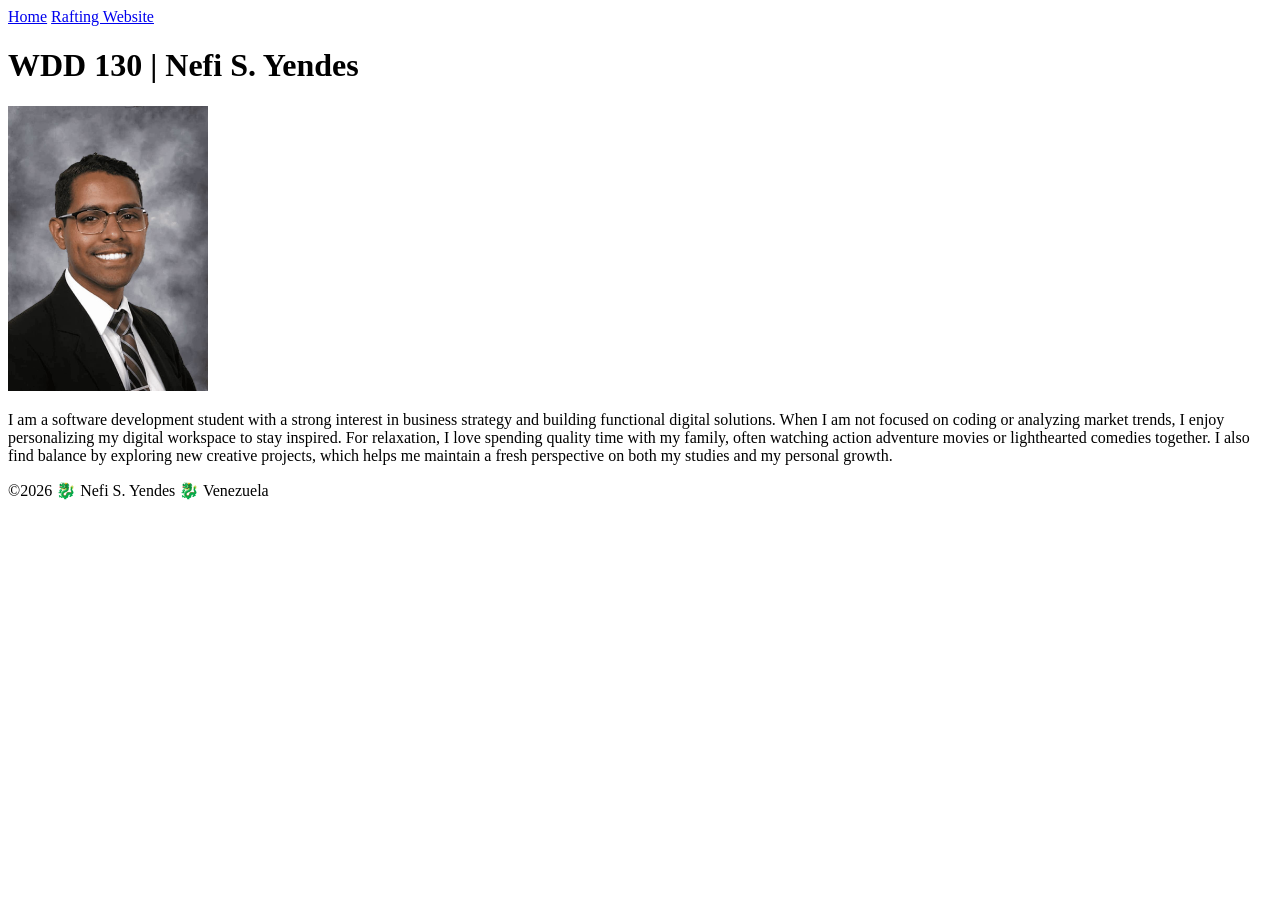
==== index.html @ 6afacacd "The CSS style file has been attached to the index.html Syles have been applied" ====
<!DOCTYPE html>
<html lang="en">

<head>
    <meta charset="UTF-8">
    <meta name="viewport" content="width=device-width, initial-scale=1.0">
    <title>WDD 130 | Nefi S. Yendes</title>
    <link rel="stylesheet" href="styles/styles.css">
</head>

<body>
    <header>
        <nav>
            <a href="#">Home</a>
            <a href="wwr/">Rafting Website</a>
        </nav>
    </header>
    <main>
        <h1>WDD 130 | Nefi S. Yendes</h1>
        <img src="images/profile.jpg" alt="Nefi S. Yendes" width="200">
        <p>I am a software development student with a strong interest in business strategy and
            building functional digital solutions. When I am not focused on coding or analyzing
            market trends, I enjoy personalizing my digital workspace to stay inspired. For
            relaxation, I love spending quality time with my family, often watching action adventure
            movies or lighthearted comedies together. I also find balance by exploring new creative
            projects, which helps me maintain a fresh perspective on both my studies and my personal
            growth. </p>
    </main>
    <footer>
        <p>&copy;2026 🐉 Nefi S. Yendes 🐉 Venezuela</p>
    </footer>
</body>

</html>
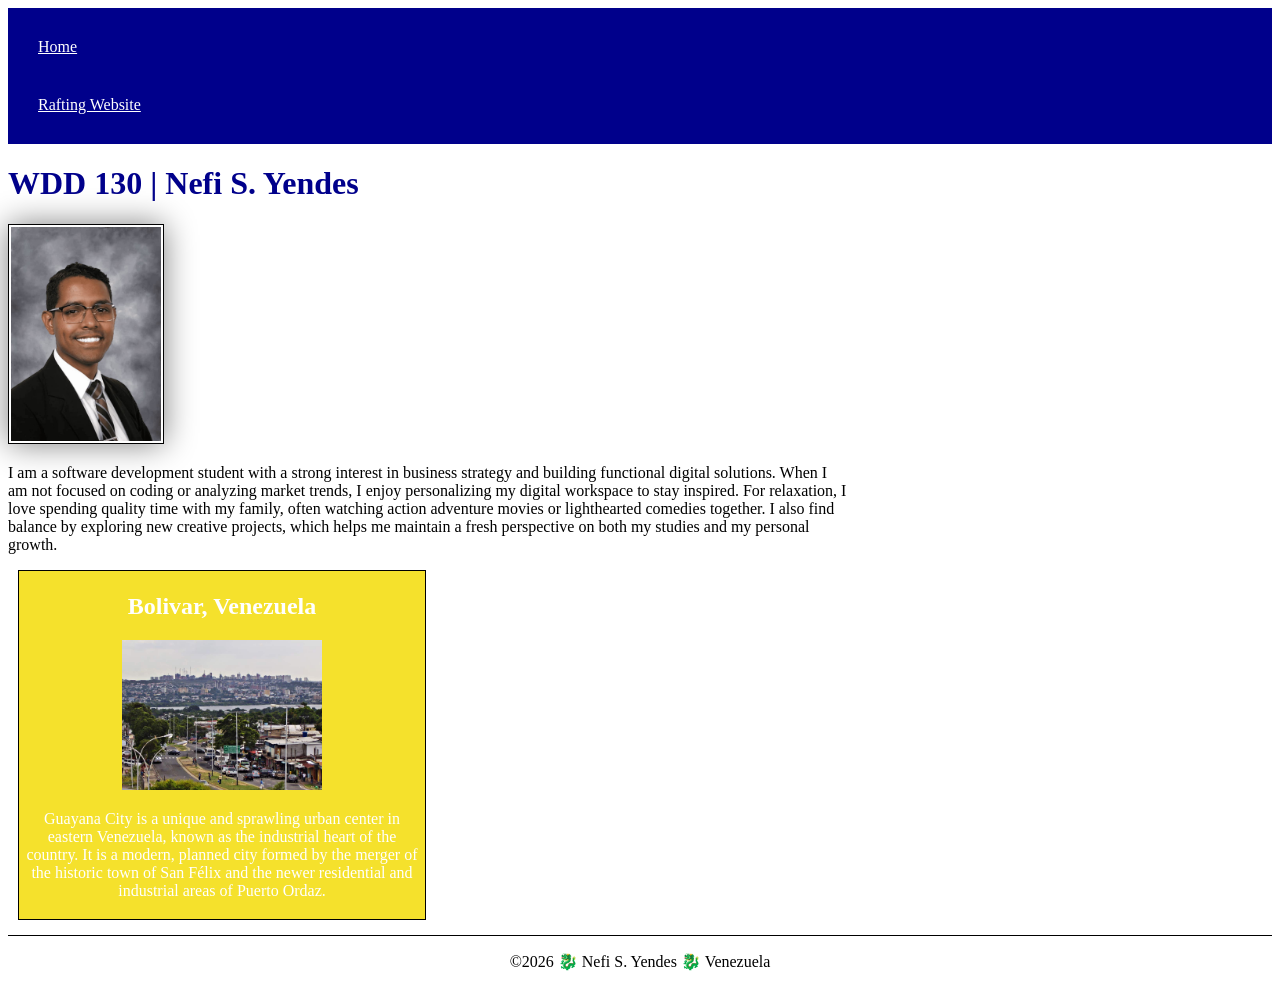
==== commit 6ad1413f: "State and country have been added to the index.html. I applied also some styles for those elements" ====
--- a/index.html
+++ b/index.html
@@ -4,6 +4,8 @@
 <head>
     <meta charset="UTF-8">
     <meta name="viewport" content="width=device-width, initial-scale=1.0">
+    <meta name="description" content="This is my Biography">
+    <meta name="author" content="Nefi S. Yendes">
     <title>WDD 130 | Nefi S. Yendes</title>
     <link rel="stylesheet" href="styles/styles.css">
 </head>
@@ -26,6 +28,15 @@
             projects, which helps me maintain a fresh perspective on both my studies and my personal
             growth. </p>
     </main>
+    <aside>
+        <h2>Bolivar, Venezuela</h2>
+        <img src="images/ciudad-guayana (1).jpg" alt="Guayana City">
+        <p>Guayana City is a unique and sprawling urban center in eastern Venezuela, known as
+            the industrial heart of the country. It is a modern, planned city formed by the merger
+            of the
+            historic town of San Félix and the newer residential and industrial areas of Puerto
+            Ordaz.</p>
+    </aside>
     <footer>
         <p>&copy;2026 🐉 Nefi S. Yendes 🐉 Venezuela</p>
     </footer>
--- a/styles/styles.css
+++ b/styles/styles.css
@@ -0,0 +1,51 @@
+nav {
+    background-color: darkblue;
+    padding: 10px;
+}
+
+nav a {
+    color: white;
+    display: block;
+    padding: 20px;
+}
+
+h1 {
+    color: darkblue;
+}
+
+main img {
+    width: 150px;
+    height: auto;
+    border: 1px solid black;
+    padding: 2px;
+    box-shadow: 0 0 30px gray;
+}
+
+p {
+    padding: 0;
+}
+
+main {
+    max-width: 840px;
+}
+
+aside {
+    width: 400px;
+    margin: 10px;
+    border: 1px solid black;
+    padding: 3px;
+    background-color: rgb(245, 225, 44);
+    color: white;
+    text-align: center;
+}
+
+aside img {
+    width: 200px;
+    height: auto;
+}
+
+footer {
+    margin-top: 15px;
+    border-top: 1px solid black;
+    text-align: center;
+}
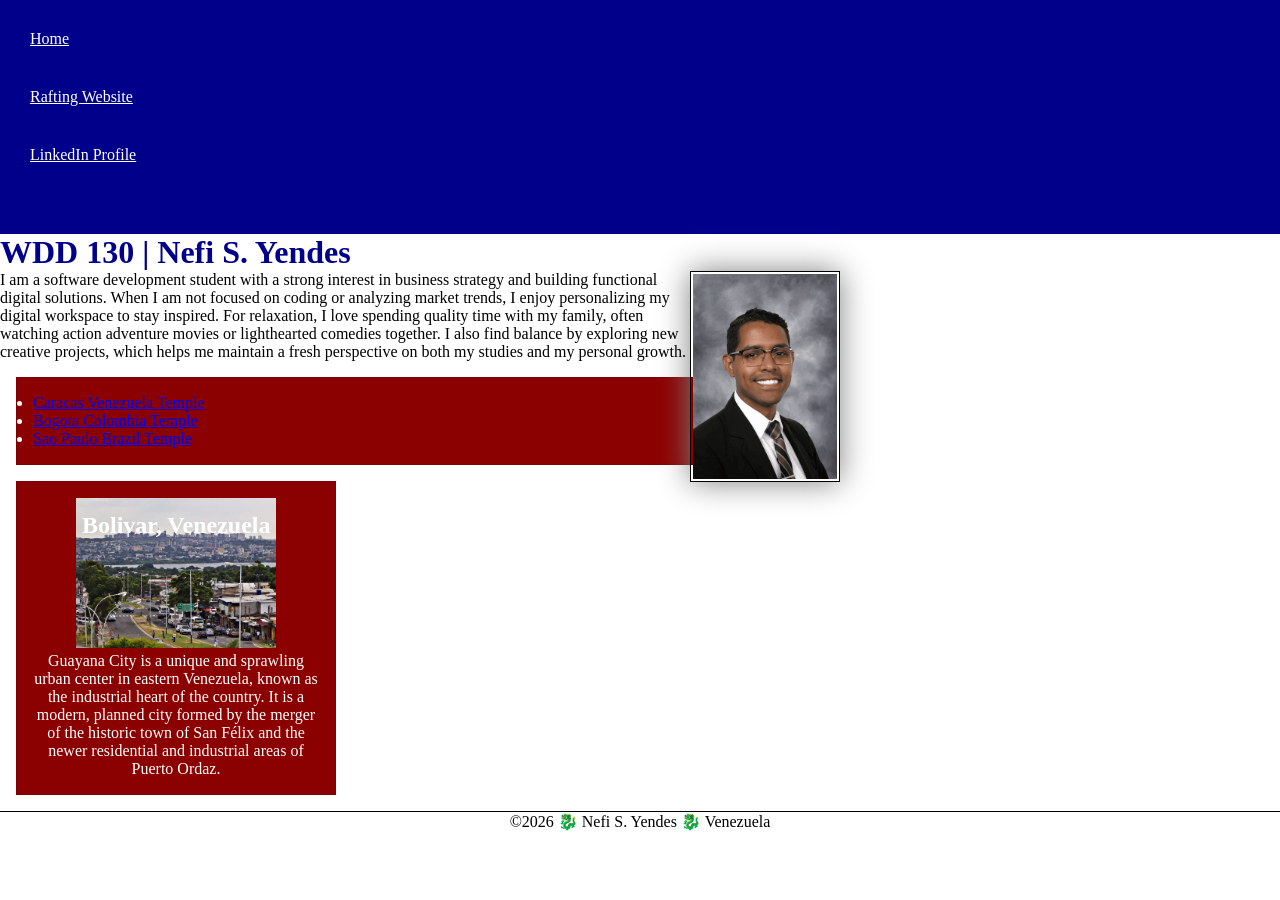
==== commit 2576cb10: "Changes have been made in the index and styles.css . I started using variables in styles and also i " ====
--- a/index.html
+++ b/index.html
@@ -4,8 +4,9 @@
 <head>
     <meta charset="UTF-8">
     <meta name="viewport" content="width=device-width, initial-scale=1.0">
-    <meta name="description" content="This is my Biography">
-    <meta name="author" content="Nefi S. Yendes">
+    <meta name="description"
+      content="This is my information, here you can find my hobbies, my favorite things and specially you can know who I am.">
+    <meta name="author" content="Nefi Yendes">
     <title>WDD 130 | Nefi S. Yendes</title>
     <link rel="stylesheet" href="styles/styles.css">
 </head>
@@ -15,6 +16,8 @@
         <nav>
             <a href="#">Home</a>
             <a href="wwr/">Rafting Website</a>
+            <a href="https://www.linkedin.com/in/nefiyendes/">LinkedIn Profile</a>
+            <a href="https://www.facebook.com/nefi.yendes/"></a>
         </nav>
     </header>
     <main>
@@ -26,11 +29,23 @@
             relaxation, I love spending quality time with my family, often watching action adventure
             movies or lighthearted comedies together. I also find balance by exploring new creative
             projects, which helps me maintain a fresh perspective on both my studies and my personal
-            growth. </p>
+            growth.
+        </p>
+        <ul class="box">
+            <li><a href="https://www.churchofjesuschrist.org/temples/details/caracas-venezuela-temple?lang=eng"
+                  target="_blank">Caracas Venezuela Temple</a>
+            </li>
+            <li><a href="https://www.churchofjesuschrist.org/temples/details/bogota-colombia-temple?lang=eng"
+                  target="_blank">Bogota Colombia Temple</a>
+            </li>
+            <li><a href="https://www.churchofjesuschrist.org/temples/details/sao-paulo-brazil-temple?lang=eng"
+                  target="_blank">Sao Paulo Brazil Temple</a>
+            </li>
+        </ul>
     </main>
-    <aside>
+    <aside class="box">
         <h2>Bolivar, Venezuela</h2>
-        <img src="images/ciudad-guayana (1).jpg" alt="Guayana City">
+        <img src="images/ciudad-guayana.jpg" alt="Guayana City">
         <p>Guayana City is a unique and sprawling urban center in eastern Venezuela, known as
             the industrial heart of the country. It is a modern, planned city formed by the merger
             of the
--- a/styles/styles.css
+++ b/styles/styles.css
@@ -1,22 +1,36 @@
+* {
+    margin: 0;
+    padding: 0;
+    box-sizing: border-box;
+}
+
+:root {
+    --main-font-color: white;
+    --main-title-color: darkblue;
+    --border: 1px solid black;
+
+}
+
 nav {
     background-color: darkblue;
     padding: 10px;
 }
 
 nav a {
-    color: white;
+    color: var(--main-font-color);
     display: block;
     padding: 20px;
 }
 
 h1 {
-    color: darkblue;
+    color: var(--main-title-color);
 }
 
 main img {
+    float: right;
     width: 150px;
     height: auto;
-    border: 1px solid black;
+    border: var(--border);
     padding: 2px;
     box-shadow: 0 0 30px gray;
 }
@@ -30,13 +44,16 @@
 }
 
 aside {
-    width: 400px;
-    margin: 10px;
-    border: 1px solid black;
-    padding: 3px;
-    background-color: rgb(245, 225, 44);
-    color: white;
+    position: relative;
+    width: 20em;
     text-align: center;
+}
+
+aside h2 {
+    position: absolute;
+    top: 30px;
+    left: 65px;
+
 }
 
 aside img {
@@ -46,6 +63,16 @@
 
 footer {
     margin-top: 15px;
-    border-top: 1px solid black;
+    border-top: var(--border);
     text-align: center;
+}
+
+/* Class Selectors */
+
+.box {
+    margin: 1rem;
+    padding: 1rem;
+    border: 1px solid rgb(0 0 0 / 10%);
+    background-color: darkred;
+    color: var(--main-font-color);
 }
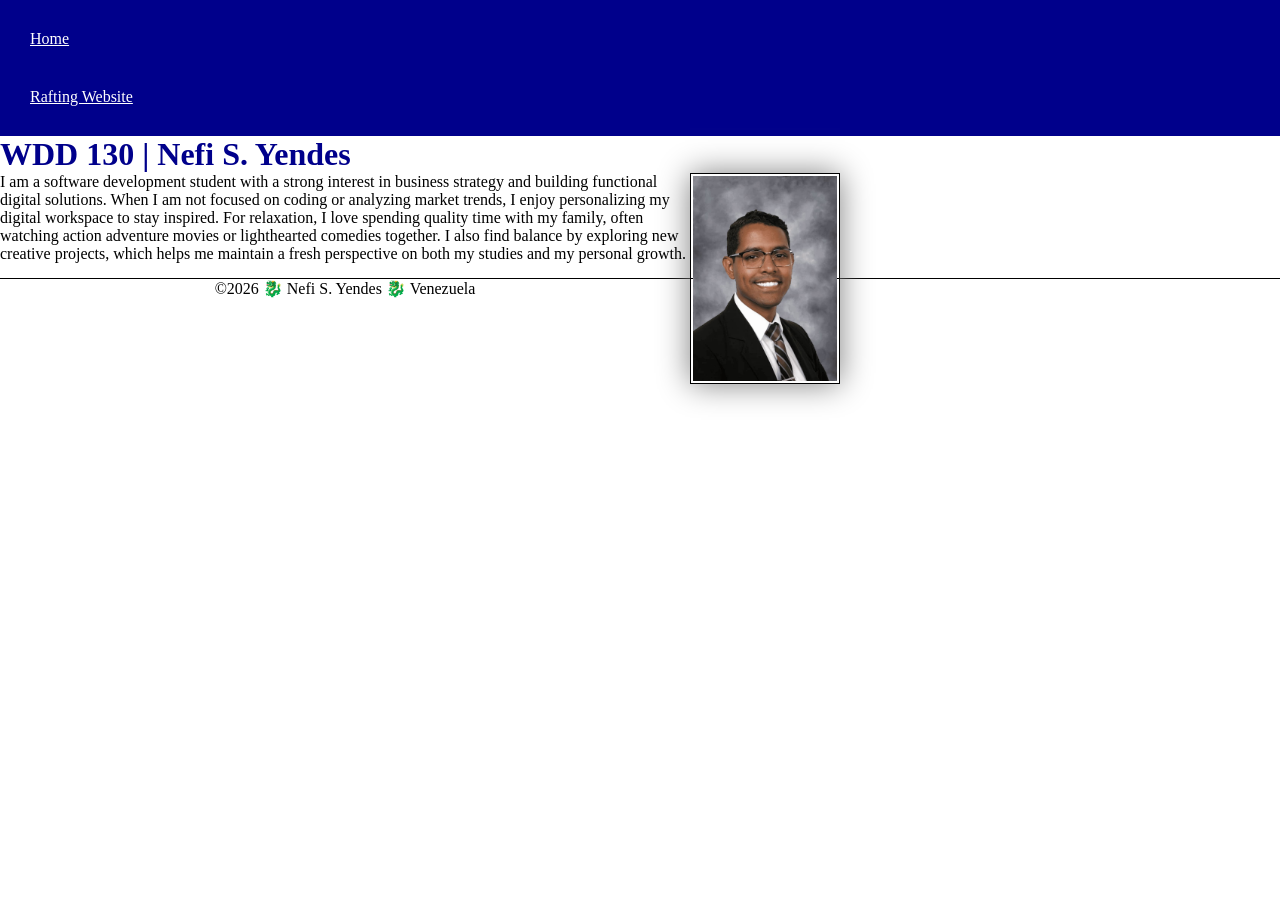
==== commit 5e703998: "I have started creating the official site for white water rafting" ====
--- a/index.html
+++ b/index.html
@@ -4,9 +4,6 @@
 <head>
     <meta charset="UTF-8">
     <meta name="viewport" content="width=device-width, initial-scale=1.0">
-    <meta name="description"
-      content="This is my information, here you can find my hobbies, my favorite things and specially you can know who I am.">
-    <meta name="author" content="Nefi Yendes">
     <title>WDD 130 | Nefi S. Yendes</title>
     <link rel="stylesheet" href="styles/styles.css">
 </head>
@@ -16,8 +13,6 @@
         <nav>
             <a href="#">Home</a>
             <a href="wwr/">Rafting Website</a>
-            <a href="https://www.linkedin.com/in/nefiyendes/">LinkedIn Profile</a>
-            <a href="https://www.facebook.com/nefi.yendes/"></a>
         </nav>
     </header>
     <main>
@@ -29,32 +24,12 @@
             relaxation, I love spending quality time with my family, often watching action adventure
             movies or lighthearted comedies together. I also find balance by exploring new creative
             projects, which helps me maintain a fresh perspective on both my studies and my personal
-            growth.
-        </p>
-        <ul class="box">
-            <li><a href="https://www.churchofjesuschrist.org/temples/details/caracas-venezuela-temple?lang=eng"
-                  target="_blank">Caracas Venezuela Temple</a>
-            </li>
-            <li><a href="https://www.churchofjesuschrist.org/temples/details/bogota-colombia-temple?lang=eng"
-                  target="_blank">Bogota Colombia Temple</a>
-            </li>
-            <li><a href="https://www.churchofjesuschrist.org/temples/details/sao-paulo-brazil-temple?lang=eng"
-                  target="_blank">Sao Paulo Brazil Temple</a>
-            </li>
-        </ul>
+            growth. </p>
     </main>
-    <aside class="box">
-        <h2>Bolivar, Venezuela</h2>
-        <img src="images/ciudad-guayana.jpg" alt="Guayana City">
-        <p>Guayana City is a unique and sprawling urban center in eastern Venezuela, known as
-            the industrial heart of the country. It is a modern, planned city formed by the merger
-            of the
-            historic town of San Félix and the newer residential and industrial areas of Puerto
-            Ordaz.</p>
-    </aside>
     <footer>
         <p>&copy;2026 🐉 Nefi S. Yendes 🐉 Venezuela</p>
     </footer>
 </body>
 
-</html>+</html>
+<!--This is just a test about commenting HTML files-->
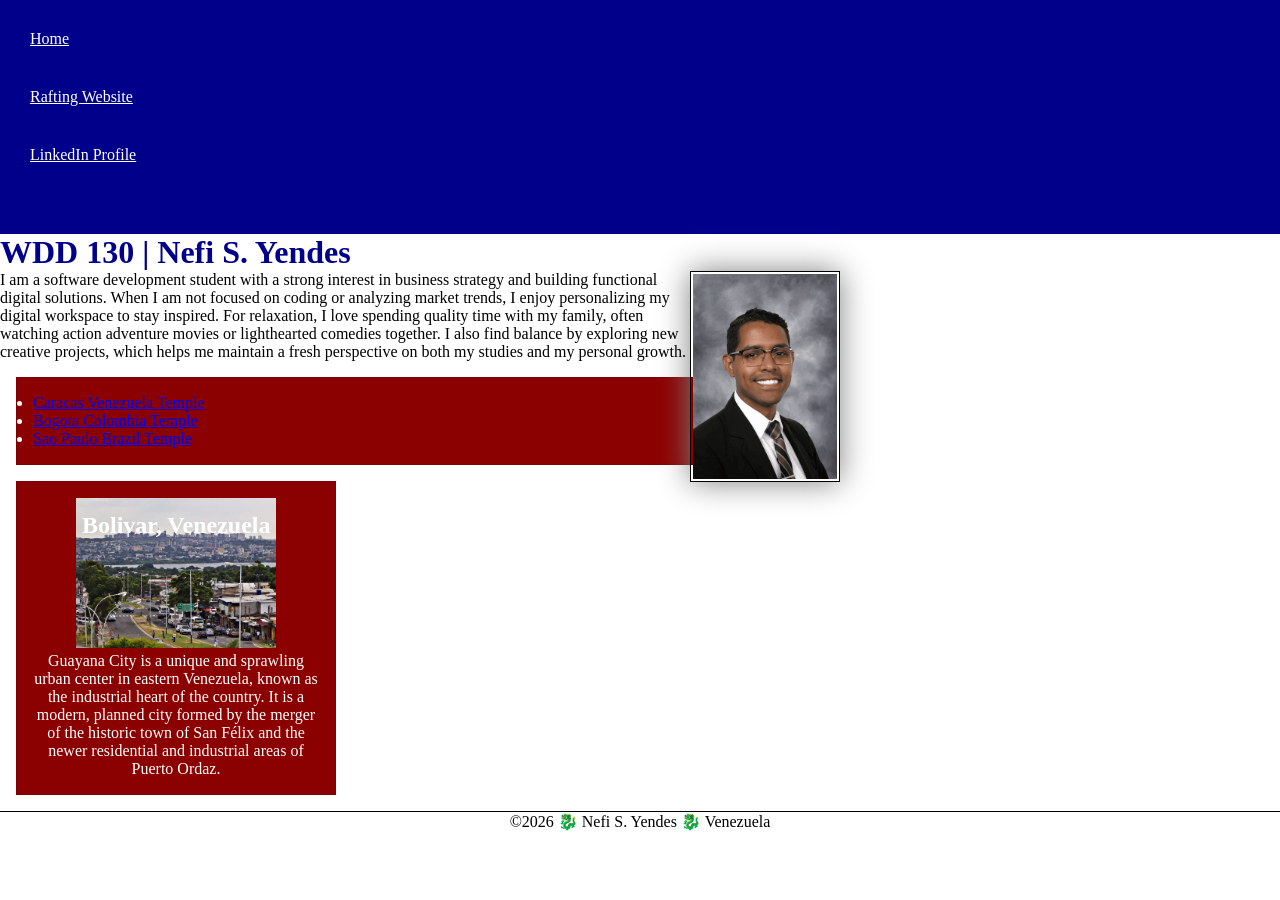
==== commit 13e1f371: "Merge branch 'main' of https://github.com/NefiYendes/wdd130" ====
--- a/index.html
+++ b/index.html
@@ -4,6 +4,9 @@
 <head>
     <meta charset="UTF-8">
     <meta name="viewport" content="width=device-width, initial-scale=1.0">
+    <meta name="description"
+      content="This is my information, here you can find my hobbies, my favorite things and specially you can know who I am.">
+    <meta name="author" content="Nefi Yendes">
     <title>WDD 130 | Nefi S. Yendes</title>
     <link rel="stylesheet" href="styles/styles.css">
 </head>
@@ -13,6 +16,8 @@
         <nav>
             <a href="#">Home</a>
             <a href="wwr/">Rafting Website</a>
+            <a href="https://www.linkedin.com/in/nefiyendes/">LinkedIn Profile</a>
+            <a href="https://www.facebook.com/nefi.yendes/"></a>
         </nav>
     </header>
     <main>
@@ -24,8 +29,29 @@
             relaxation, I love spending quality time with my family, often watching action adventure
             movies or lighthearted comedies together. I also find balance by exploring new creative
             projects, which helps me maintain a fresh perspective on both my studies and my personal
-            growth. </p>
+            growth.
+        </p>
+        <ul class="box">
+            <li><a href="https://www.churchofjesuschrist.org/temples/details/caracas-venezuela-temple?lang=eng"
+                  target="_blank">Caracas Venezuela Temple</a>
+            </li>
+            <li><a href="https://www.churchofjesuschrist.org/temples/details/bogota-colombia-temple?lang=eng"
+                  target="_blank">Bogota Colombia Temple</a>
+            </li>
+            <li><a href="https://www.churchofjesuschrist.org/temples/details/sao-paulo-brazil-temple?lang=eng"
+                  target="_blank">Sao Paulo Brazil Temple</a>
+            </li>
+        </ul>
     </main>
+    <aside class="box">
+        <h2>Bolivar, Venezuela</h2>
+        <img src="images/ciudad-guayana.jpg" alt="Guayana City">
+        <p>Guayana City is a unique and sprawling urban center in eastern Venezuela, known as
+            the industrial heart of the country. It is a modern, planned city formed by the merger
+            of the
+            historic town of San Félix and the newer residential and industrial areas of Puerto
+            Ordaz.</p>
+    </aside>
     <footer>
         <p>&copy;2026 🐉 Nefi S. Yendes 🐉 Venezuela</p>
     </footer>
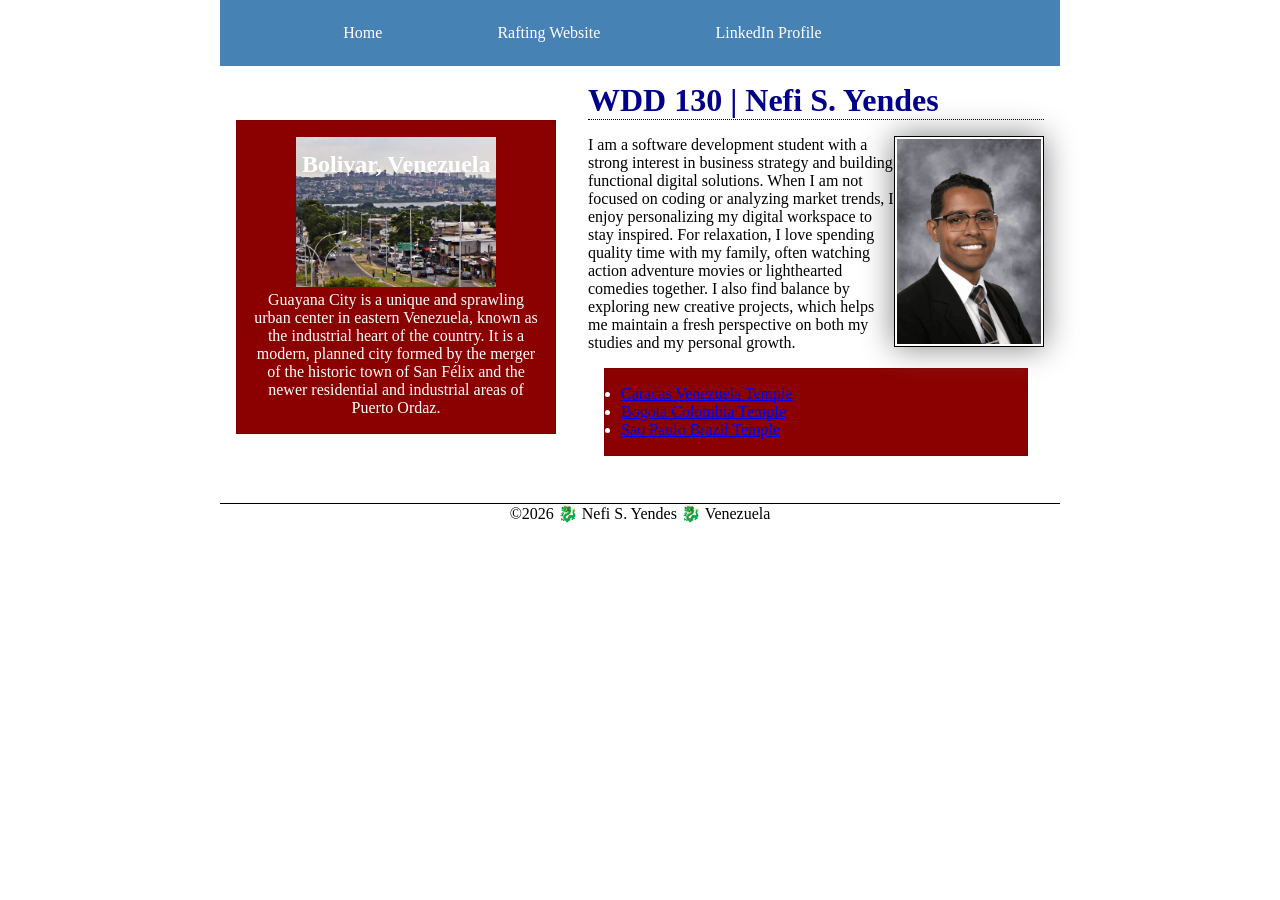
==== commit f426df31: "I have added flex and grid styles to my Page" ====
--- a/index.html
+++ b/index.html
@@ -20,42 +20,47 @@
             <a href="https://www.facebook.com/nefi.yendes/"></a>
         </nav>
     </header>
-    <main>
-        <h1>WDD 130 | Nefi S. Yendes</h1>
-        <img src="images/profile.jpg" alt="Nefi S. Yendes" width="200">
-        <p>I am a software development student with a strong interest in business strategy and
-            building functional digital solutions. When I am not focused on coding or analyzing
-            market trends, I enjoy personalizing my digital workspace to stay inspired. For
-            relaxation, I love spending quality time with my family, often watching action adventure
-            movies or lighthearted comedies together. I also find balance by exploring new creative
-            projects, which helps me maintain a fresh perspective on both my studies and my personal
-            growth.
-        </p>
-        <ul class="box">
-            <li><a href="https://www.churchofjesuschrist.org/temples/details/caracas-venezuela-temple?lang=eng"
-                  target="_blank">Caracas Venezuela Temple</a>
-            </li>
-            <li><a href="https://www.churchofjesuschrist.org/temples/details/bogota-colombia-temple?lang=eng"
-                  target="_blank">Bogota Colombia Temple</a>
-            </li>
-            <li><a href="https://www.churchofjesuschrist.org/temples/details/sao-paulo-brazil-temple?lang=eng"
-                  target="_blank">Sao Paulo Brazil Temple</a>
-            </li>
-        </ul>
-    </main>
-    <aside class="box">
-        <h2>Bolivar, Venezuela</h2>
-        <img src="images/ciudad-guayana.jpg" alt="Guayana City">
-        <p>Guayana City is a unique and sprawling urban center in eastern Venezuela, known as
-            the industrial heart of the country. It is a modern, planned city formed by the merger
-            of the
-            historic town of San Félix and the newer residential and industrial areas of Puerto
-            Ordaz.</p>
-    </aside>
+    <div class="grid">
+        <main>
+            <h1>WDD 130 | Nefi S. Yendes</h1>
+            <img src="images/profile.jpg" alt="Nefi S. Yendes" width="200">
+            <p>I am a software development student with a strong interest in business strategy and
+                building functional digital solutions. When I am not focused on coding or analyzing
+                market trends, I enjoy personalizing my digital workspace to stay inspired. For
+                relaxation, I love spending quality time with my family, often watching action
+                adventure
+                movies or lighthearted comedies together. I also find balance by exploring new
+                creative
+                projects, which helps me maintain a fresh perspective on both my studies and my
+                personal
+                growth.
+            </p>
+            <ul class="box">
+                <li><a href="https://www.churchofjesuschrist.org/temples/details/caracas-venezuela-temple?lang=eng"
+                      target="_blank">Caracas Venezuela Temple</a>
+                </li>
+                <li><a href="https://www.churchofjesuschrist.org/temples/details/bogota-colombia-temple?lang=eng"
+                      target="_blank">Bogota Colombia Temple</a>
+                </li>
+                <li><a href="https://www.churchofjesuschrist.org/temples/details/sao-paulo-brazil-temple?lang=eng"
+                      target="_blank">Sao Paulo Brazil Temple</a>
+                </li>
+            </ul>
+        </main>
+        <aside class="box">
+            <h2>Bolivar, Venezuela</h2>
+            <img src="images/ciudad-guayana.jpg" alt="Guayana City">
+            <p>Guayana City is a unique and sprawling urban center in eastern Venezuela, known as
+                the industrial heart of the country. It is a modern, planned city formed by the
+                merger
+                of the
+                historic town of San Félix and the newer residential and industrial areas of Puerto
+                Ordaz.</p>
+        </aside>
+    </div>
     <footer>
         <p>&copy;2026 🐉 Nefi S. Yendes 🐉 Venezuela</p>
     </footer>
 </body>
 
-</html>
-<!--This is just a test about commenting HTML files-->+</html>
--- a/styles/styles.css
+++ b/styles/styles.css
@@ -11,19 +11,49 @@
 
 }
 
+header,
+footer,
+.grid {
+    max-width: 840px;
+    margin: 0 auto;
+}
+
 nav {
-    background-color: darkblue;
-    padding: 10px;
+    background-color: steelblue;
+    padding: 1rem;
+    display: flex;
+    justify-content: space-evenly;
+    align-items: center;
 }
 
 nav a {
     color: var(--main-font-color);
     display: block;
-    padding: 20px;
+    padding: 0.5rem;
+    text-decoration: none;
+
+}
+
+.grid {
+    display: grid;
+    align-items: center;
+}
+
+.grid main {
+    grid-column: 2/3;
+    margin: 1rem;
+}
+
+.grid aside {
+    position: relative;
+    grid-column: 1/2;
+    grid-row: 1/2;
 }
 
 h1 {
     color: var(--main-title-color);
+    border-bottom: 1px dotted black;
+    margin-bottom: 1rem;
 }
 
 main img {
@@ -37,10 +67,6 @@
 
 p {
     padding: 0;
-}
-
-main {
-    max-width: 840px;
 }
 
 aside {
